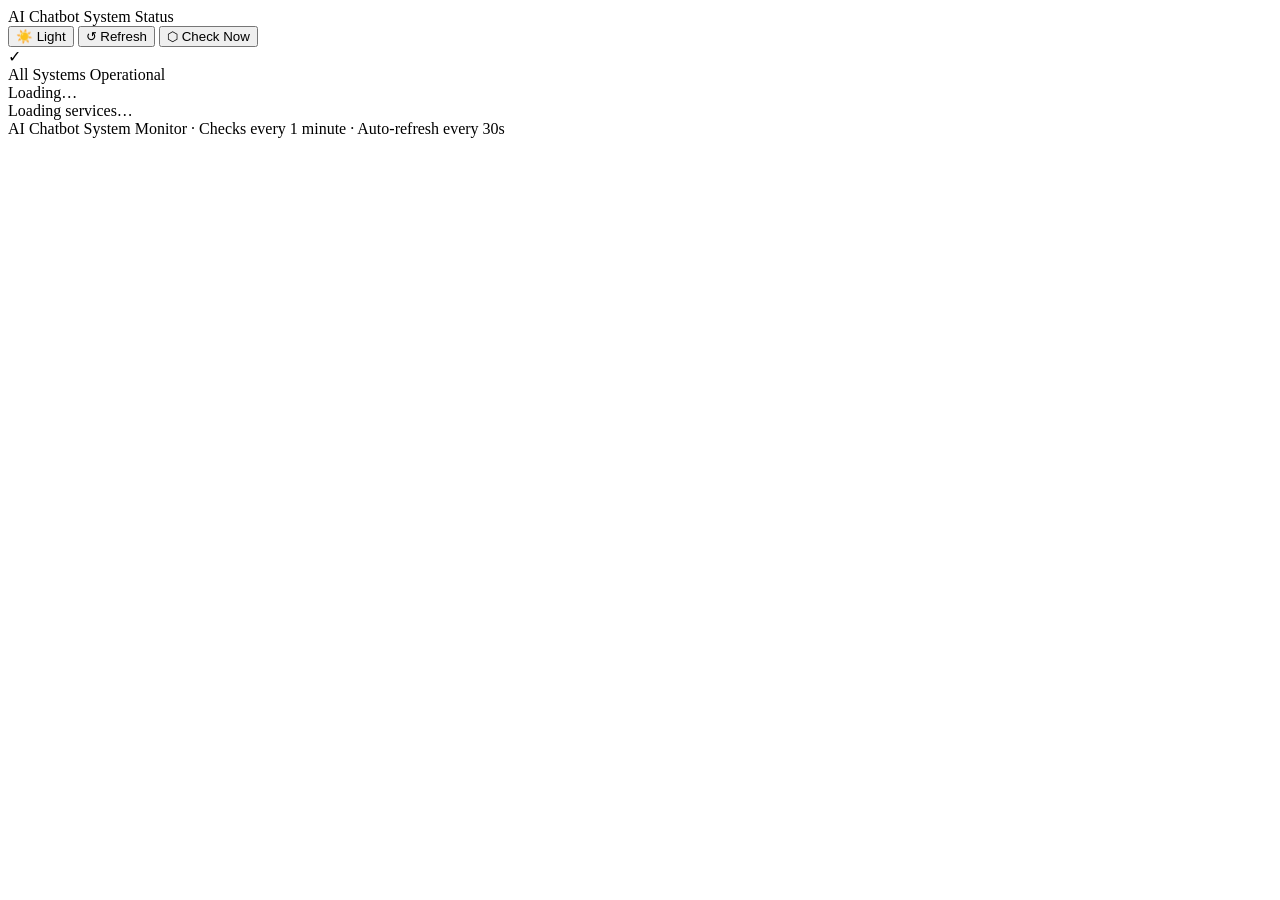
==== frontend/index.html @ 38808d6d "first commit" ====
<!DOCTYPE html>
<html lang="en" data-theme="dark">
<head>
    <meta charset="UTF-8">
    <meta name="viewport" content="width=device-width, initial-scale=1.0">
    <title>AI Chatbot System — Status</title>
    <link rel="stylesheet" href="/css/style.css">
</head>
<body>

<header>
    <div class="header-content">
        <div class="header-brand">
            <div class="brand-dot" id="brandDot"></div>
            <span class="brand-name">AI Chatbot System</span>
            <span class="brand-sub">Status</span>
        </div>
        <div class="header-actions">
            <span class="refresh-time" id="refreshTime"></span>
            <button class="btn btn-ghost" id="themeToggleBtn">☀️ Light</button>
            <button class="btn btn-ghost" id="refreshBtn">↺ Refresh</button>
            <button class="btn btn-primary" id="manualCheckBtn">⬡ Check Now</button>
        </div>
    </div>
</header>

<main>
    <div class="container">

        <div id="alertContainer"></div>

        <!-- Overall status banner -->
        <div class="overall-section">
            <div class="overall-banner banner-ok" id="overallBanner">
                <div class="overall-icon-wrap">
                    <span class="overall-icon" id="overallIcon">✓</span>
                </div>
                <div class="overall-text">
                    <div class="overall-title" id="overallTitle">All Systems Operational</div>
                    <div class="overall-sub"  id="overallSub">Loading…</div>
                </div>
            </div>
        </div>

        <!-- Services list — rendered by JS -->
        <div class="services-list" id="servicesList">
            <div class="loading-state">
                <div class="spinner"></div>
                <span>Loading services…</span>
            </div>
        </div>

    </div>
</main>

<footer>
    <span>AI Chatbot System Monitor</span>
    <span class="footer-sep">·</span>
    <span>Checks every 1 minute</span>
    <span class="footer-sep">·</span>
    <span>Auto-refresh every 30s</span>
</footer>

<!-- Global bar tooltip -->
<div class="bar-tooltip" id="barTooltip"></div>

<script src="/js/api.js"></script>
<script src="/js/dashboard.js"></script>

</body>
</html>
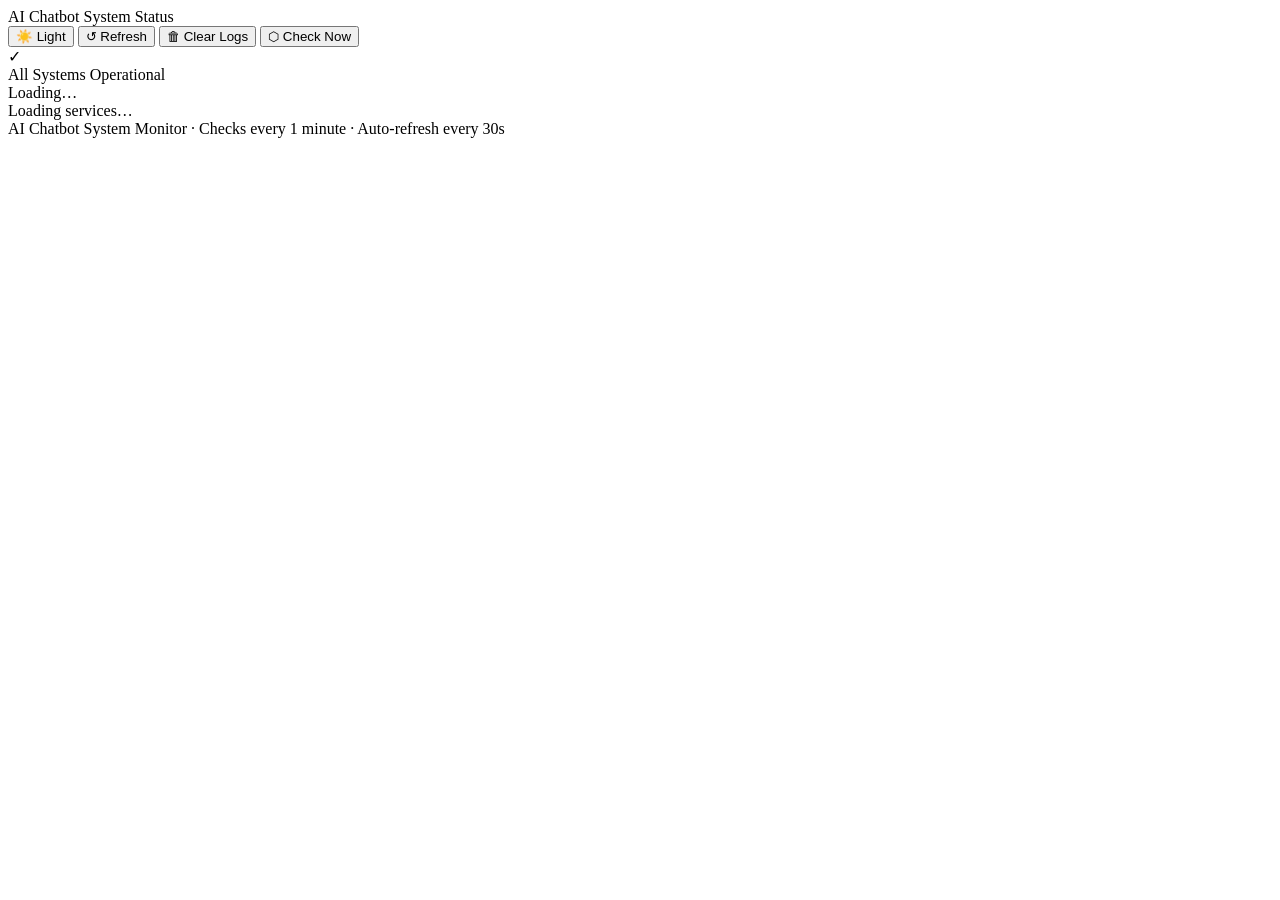
==== commit 3a92fbee: "cc" ====
--- a/frontend/index.html
+++ b/frontend/index.html
@@ -4,7 +4,7 @@
     <meta charset="UTF-8">
     <meta name="viewport" content="width=device-width, initial-scale=1.0">
     <title>AI Chatbot System — Status</title>
-    <link rel="stylesheet" href="/css/style.css">
+    <link rel="stylesheet" href="/css/style.css?v=7">
 </head>
 <body>
 
@@ -19,6 +19,7 @@
             <span class="refresh-time" id="refreshTime"></span>
             <button class="btn btn-ghost" id="themeToggleBtn">☀️ Light</button>
             <button class="btn btn-ghost" id="refreshBtn">↺ Refresh</button>
+            <button class="btn btn-danger" id="clearLogsBtn">🗑 Clear Logs</button>
             <button class="btn btn-primary" id="manualCheckBtn">⬡ Check Now</button>
         </div>
     </div>
@@ -64,8 +65,8 @@
 <!-- Global bar tooltip -->
 <div class="bar-tooltip" id="barTooltip"></div>
 
-<script src="/js/api.js"></script>
-<script src="/js/dashboard.js"></script>
+<script src="/js/api.js?v=10"></script>
+<script src="/js/dashboard.js?v=10"></script>
 
 </body>
 </html>
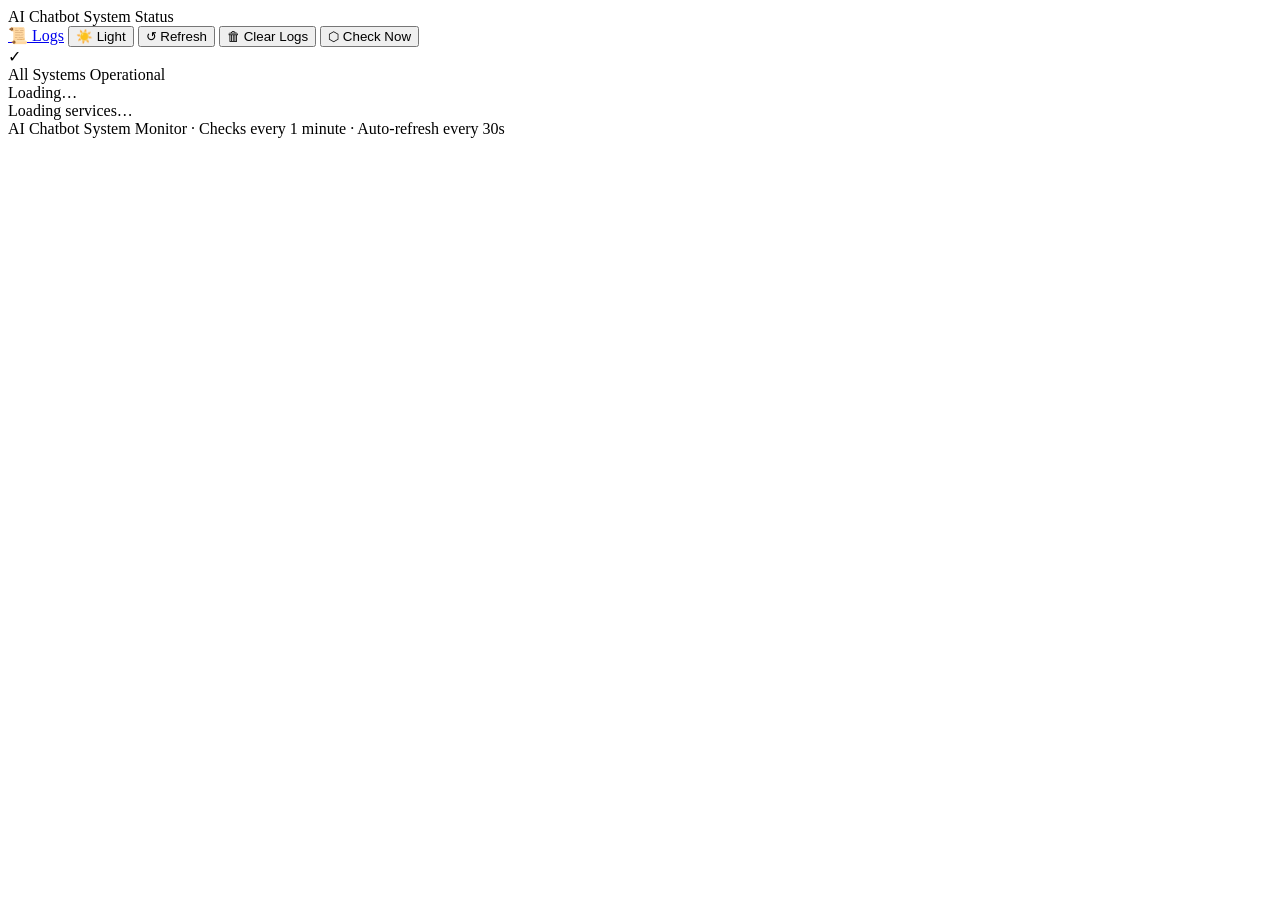
==== commit c5edba35: "added new page" ====
--- a/frontend/index.html
+++ b/frontend/index.html
@@ -4,7 +4,7 @@
     <meta charset="UTF-8">
     <meta name="viewport" content="width=device-width, initial-scale=1.0">
     <title>AI Chatbot System — Status</title>
-    <link rel="stylesheet" href="/css/style.css?v=7">
+    <link rel="stylesheet" href="/css/style.css?v=9">
 </head>
 <body>
 
@@ -17,6 +17,7 @@
         </div>
         <div class="header-actions">
             <span class="refresh-time" id="refreshTime"></span>
+            <a class="btn btn-ghost" href="/logs">📜 Logs</a>
             <button class="btn btn-ghost" id="themeToggleBtn">☀️ Light</button>
             <button class="btn btn-ghost" id="refreshBtn">↺ Refresh</button>
             <button class="btn btn-danger" id="clearLogsBtn">🗑 Clear Logs</button>
@@ -65,8 +66,8 @@
 <!-- Global bar tooltip -->
 <div class="bar-tooltip" id="barTooltip"></div>
 
-<script src="/js/api.js?v=10"></script>
-<script src="/js/dashboard.js?v=10"></script>
+<script src="/js/api.js?v=14"></script>
+<script src="/js/dashboard.js?v=14"></script>
 
 </body>
 </html>
